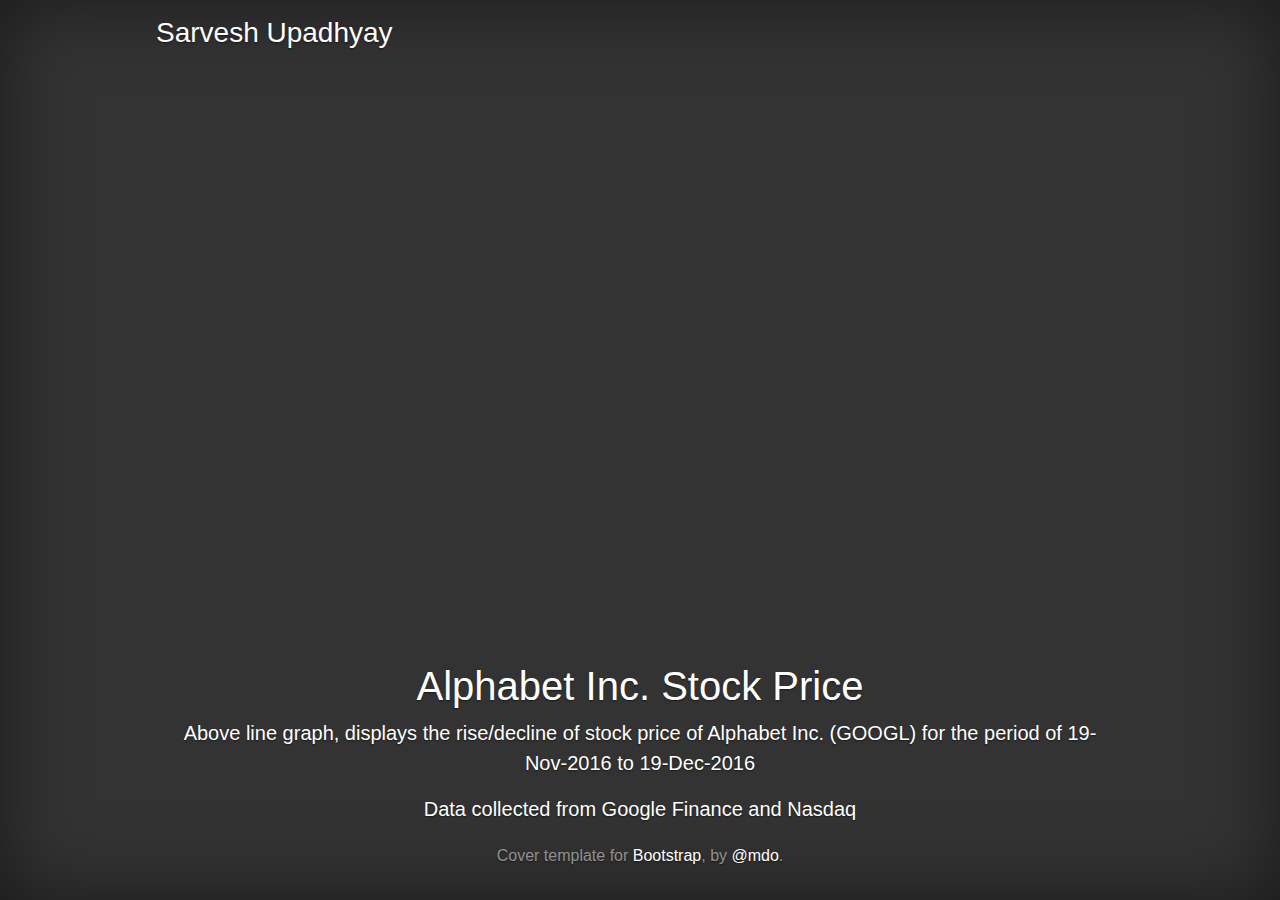
==== HW01/index.html @ 571b930d "HW01 and 1st commit" ====
<!doctype html>
<html lang="en">
	<head>
		<!-- Required meta tags -->
		<meta charset="utf-8">
		<meta name="viewport" content="width=device-width, initial-scale=1, shrink-to-fit=no">

		<!-- Bootstrap CSS -->
		<link rel="stylesheet" href="https://maxcdn.bootstrapcdn.com/bootstrap/4.0.0/css/bootstrap.min.css" integrity="sha384-Gn5384xqQ1aoWXA+058RXPxPg6fy4IWvTNh0E263XmFcJlSAwiGgFAW/dAiS6JXm" crossorigin="anonymous">

		<!-- Custom styles for this template -->
    	<link href="cover.css" rel="stylesheet">

    	<style type="text/css">
    		svg {
    			margin: auto;
    		}

    		.axisWhite line{
			  stroke: white;
			}

			.axisWhite path{
			  stroke: white;
			}

			.axisWhite text{
			  fill: white;
			}

			.container {
				max-width: 62.5em;
			}

    	</style>

		<title>Stocks Visualization</title>

	</head>

	<body class="text-center">

	    <div class="container d-flex h-100 p-3 mx-auto flex-column">
			<header class="masthead mb-auto">
				<div class="inner">
					<h3 class="masthead-brand">Sarvesh Upadhyay</h3>
					<!--<nav class="nav nav-masthead justify-content-center">
						<a class="nav-link active" href="#">Home</a>
						<a class="nav-link" href="#">Features</a>
						<a class="nav-link" href="#">Contact</a>
					</nav>-->
				</div>
			</header>

			<svg width="1000" height="600"></svg>

			<main role="main" class="inner cover">
				<h1 class="cover-heading">Alphabet Inc. Stock Price</h1>
				<p class="lead">Above line graph, displays the rise/decline
				 of stock price of Alphabet Inc. (GOOGL) for the period
				  of 19-Nov-2016 to 19-Dec-2016</p>
				<p class="lead">Data collected from Google Finance
				 and Nasdaq</p>
			</main>

			<footer class="mastfoot mt-auto">
				<div class="inner">
					<p>Cover template for <a href="https://getbootstrap.com/">Bootstrap</a>, by <a href="https://twitter.com/mdo">@mdo</a>.</p>
				</div>
			</footer>
		</div>

		<!-- Optional JavaScript -->
		<!-- jQuery first, then Popper.js, then Bootstrap JS -->
		<script src="https://code.jquery.com/jquery-3.2.1.slim.min.js" integrity="sha384-KJ3o2DKtIkvYIK3UENzmM7KCkRr/rE9/Qpg6aAZGJwFDMVNA/GpGFF93hXpG5KkN" crossorigin="anonymous"></script>
		<script src="https://cdnjs.cloudflare.com/ajax/libs/popper.js/1.12.9/umd/popper.min.js" integrity="sha384-ApNbgh9B+Y1QKtv3Rn7W3mgPxhU9K/ScQsAP7hUibX39j7fakFPskvXusvfa0b4Q" crossorigin="anonymous"></script>
		<script src="https://maxcdn.bootstrapcdn.com/bootstrap/4.0.0/js/bootstrap.min.js" integrity="sha384-JZR6Spejh4U02d8jOt6vLEHfe/JQGiRRSQQxSfFWpi1MquVdAyjUar5+76PVCmYl" crossorigin="anonymous"></script>
		<script src="https://d3js.org/d3.v4.min.js"></script>

		<script type="text/javascript">
			var svg = d3.select("svg");
			
			var margin = {top: 20, right: 20, bottom: 30, left: 50};
			
			//var containerWidth = $(".container").css("max-width");
			//console.log("cw: " + containerWidth);

			//var width = parseInt(containerWidth) - margin.left - margin.right;
			//console.log("w: " + width);

			//var containerHeight = $("svg").css("max-height");
			//console.log("ch: " + containerHeight);	

			//var height = parseInt(containerHeight) - margin.top - margin.bottom;
			//console.log("h: " + height);
			
			var width = svg.attr("width") - margin.left - margin.right;
			var height = svg.attr("height") - margin.top - margin.bottom;

			g = svg.append("g")
				.attr('transform', `translate(${margin.left}, ${margin.top})`);

			//https://github.com/d3/d3-time-format/blob/master/README.md#timeParse	
			var parseTime = d3.timeParse("%Y-%m-%d");

			//https://github.com/d3/d3-scale#time-scales
			//https://github.com/d3/d3-scale/blob/master/README.md#continuous_rangeRound
			var x = d3.scaleTime().rangeRound([0, width]);

			var y = d3.scaleLinear().rangeRound([height, 0]);

			var line = d3.line()
						.x(d => x(d.date))
						.y(d => y(d.close));

			const rowFn = d => {
				d.date = parseTime(d.date);
				d.close = +d.close;
				return d;
			};    

			d3.csv("googl_stocks_2016_nov_19_2016_dec_19.csv", rowFn, data => {
				x.domain(d3.extent(data, d => d.date));
				y.domain(d3.extent(data, d => d.close));

				g.append("g")
				.attr("transform", "translate(0," + height + ")")
				.attr("class", "axisWhite")  
				.call(d3.axisBottom(x));
				//.select(".domain")
				//.remove();

				g.append("g")
				.attr("class", "axisWhite")
				.call(d3.axisLeft(y))
				.append("text")
				.attr("fill", "white")
				.attr("transform", "rotate(-90)")
				.attr("y", 6)
				.attr("dy", "0.71em")
				.attr("text-anchor", "end")
				.text("Stock Price ($)");

				//path is a svg element
				//https://www.w3schools.com/graphics/svg_path.asp
				g.append("path")
				.datum(data)
				.attr("fill", "none")
				.attr("stroke", "steelblue")
				.attr("stroke-linejoin", "round")
				.attr("stroke-linecap", "round")
				.attr("stroke-width", 1.5)
				.attr("d", line);
			});
		</script>

	</body>
</html>
---- HW01/cover.css ----
/*
 * Globals
 */

/* Links */
a,
a:focus,
a:hover {
  color: #fff;
}

/* Custom default button */
.btn-secondary,
.btn-secondary:hover,
.btn-secondary:focus {
  color: #333;
  text-shadow: none; /* Prevent inheritance from `body` */
  background-color: #fff;
  border: .05rem solid #fff;
}


/*
 * Base structure
 */

html,
body {
  height: 100%;
  background-color: #333;
}

body {
  display: -ms-flexbox;
  display: -webkit-box;
  display: flex;
  -ms-flex-pack: center;
  -webkit-box-pack: center;
  justify-content: center;
  color: #fff;
  text-shadow: 0 .05rem .1rem rgba(0, 0, 0, .5);
  box-shadow: inset 0 0 5rem rgba(0, 0, 0, .5);
}

.cover-container {
  max-width: 42em;
}


/*
 * Header
 */
.masthead {
  margin-bottom: 2rem;
}

.masthead-brand {
  margin-bottom: 0;
}

.nav-masthead .nav-link {
  padding: .25rem 0;
  font-weight: 700;
  color: rgba(255, 255, 255, .5);
  background-color: transparent;
  border-bottom: .25rem solid transparent;
}

.nav-masthead .nav-link:hover,
.nav-masthead .nav-link:focus {
  border-bottom-color: rgba(255, 255, 255, .25);
}

.nav-masthead .nav-link + .nav-link {
  margin-left: 1rem;
}

.nav-masthead .active {
  color: #fff;
  border-bottom-color: #fff;
}

@media (min-width: 48em) {
  .masthead-brand {
    float: left;
  }
  .nav-masthead {
    float: right;
  }
}


/*
 * Cover
 */
.cover {
  padding: 0 1.5rem;
}
.cover .btn-lg {
  padding: .75rem 1.25rem;
  font-weight: 700;
}


/*
 * Footer
 */
.mastfoot {
  color: rgba(255, 255, 255, .5);
}
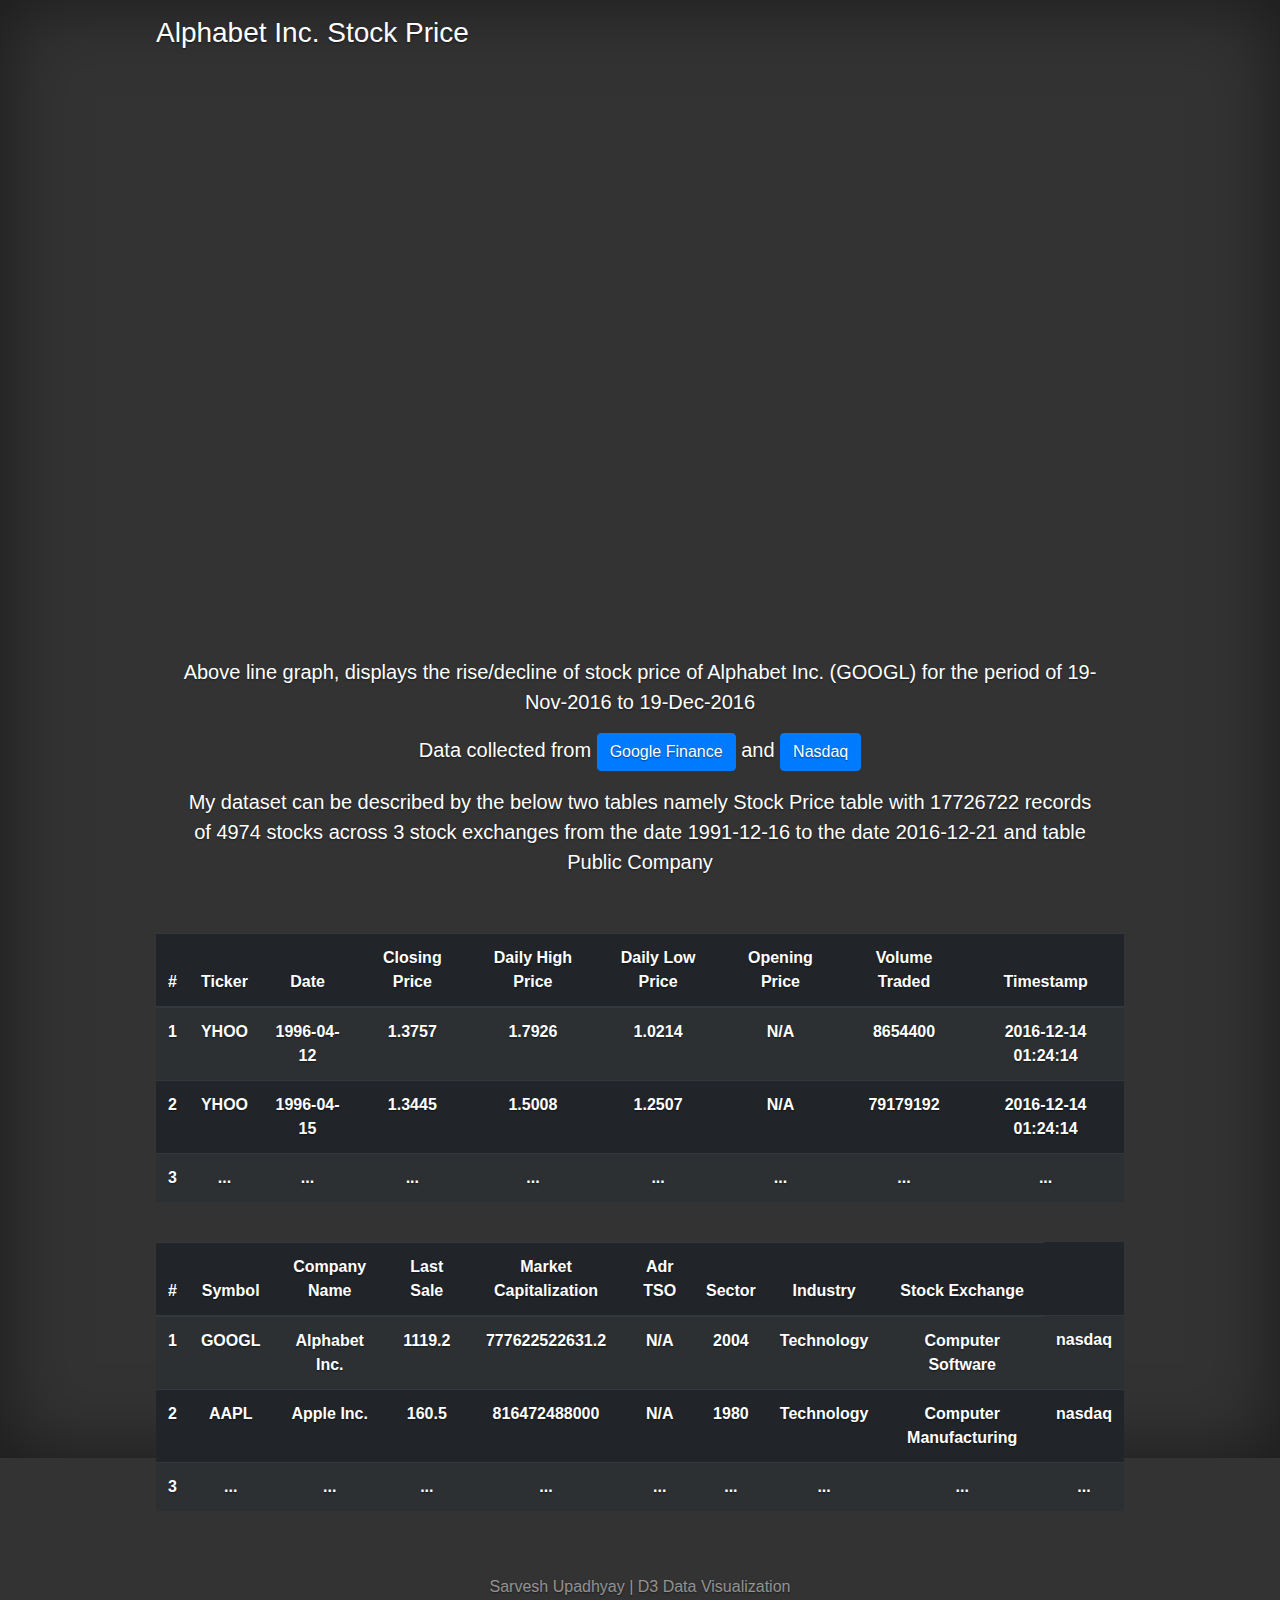
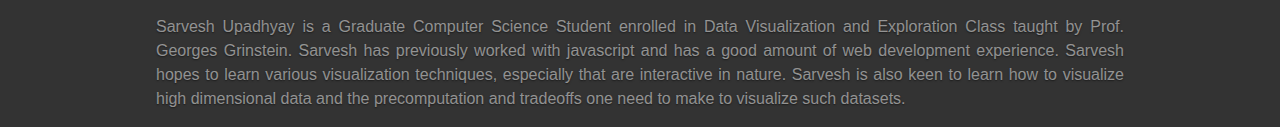
==== commit a7ebc892: "more css and about me section" ====
--- a/HW01/index.html
+++ b/HW01/index.html
@@ -30,6 +30,19 @@
 
 			.container {
 				max-width: 62.5em;
+				/*line-height: 30px;*/
+			}
+
+			table {
+				margin-top: 2.5em;
+			} 
+
+			body {
+				height: 162%;
+			}
+
+			footer {
+				padding-top: 3em;
 			}
 
     	</style>
@@ -40,10 +53,10 @@
 
 	<body class="text-center">
 
-	    <div class="container d-flex h-100 p-3 mx-auto flex-column">
+	    <div class="container d-flex p-3 mx-auto flex-column">
 			<header class="masthead mb-auto">
 				<div class="inner">
-					<h3 class="masthead-brand">Sarvesh Upadhyay</h3>
+					<h3 class="masthead-brand">Alphabet Inc. Stock Price</h3>
 					<!--<nav class="nav nav-masthead justify-content-center">
 						<a class="nav-link active" href="#">Home</a>
 						<a class="nav-link" href="#">Features</a>
@@ -52,22 +65,150 @@
 				</div>
 			</header>
 
-			<svg width="1000" height="600"></svg>
+			<div style="max-height: 1000px">
+				<svg width="1000" height="600"></svg>	
+			</div>
 
 			<main role="main" class="inner cover">
-				<h1 class="cover-heading">Alphabet Inc. Stock Price</h1>
 				<p class="lead">Above line graph, displays the rise/decline
 				 of stock price of Alphabet Inc. (GOOGL) for the period
 				  of 19-Nov-2016 to 19-Dec-2016</p>
-				<p class="lead">Data collected from Google Finance
-				 and Nasdaq</p>
+				<p class="lead">Data collected from 
+					<a href="https://finance.google.com/finance/historical?q=GOOGL" class="btn btn-primary" role="button" aria-disabled="true">
+						Google Finance
+					</a>
+					and
+					<a href="https://www.nasdaq.com/screening/company-list.aspx" class="btn btn-primary" role="button" aria-disabled="true">
+						Nasdaq
+					</a>
+				</p>
+
+				<p class="lead">My dataset can be described by the below two tables namely Stock Price table with 17726722 records of 4974 stocks across 3 stock exchanges from the date 1991-12-16 to the date 2016-12-21 and table Public Company</p>
 			</main>
 
+			<div>
+				<table class="table table-striped table-dark">
+					<thead>
+						<tr>
+							<th scope="col">#</th>
+							<th scope="col">Ticker</th>
+							<th scope="col">Date</th>
+							<th scope="col">Closing Price</th>
+							<th scope="col">Daily High Price</th>
+							<th scope="col">Daily Low Price</th>
+							<th scope="col">Opening Price</th>
+							<th scope="col">Volume Traded</th>
+							<th scope="col">Timestamp</th>
+						</tr>
+					</thead>
+
+					<tbody>
+						<tr>
+							<th scope="row">1</th>
+							<th>YHOO</th>
+							<th>1996-04-12</th>
+							<th>1.3757</th>
+							<th>1.7926</th>
+							<th>1.0214</th>
+							<th>N/A</th>
+							<th>8654400</th>
+							<th>2016-12-14 01:24:14</th>
+						</tr>
+						<tr>
+							<th scope="row">2</th>
+							<th>YHOO</th>
+							<th>1996-04-15</th>
+							<th>1.3445</th>
+							<th>1.5008</th>
+							<th>1.2507</th>
+							<th>N/A</th>
+							<th>79179192</th>
+							<th>2016-12-14 01:24:14</th>
+						</tr>
+						<tr>
+							<th scope="row">3</th>
+							<th>...</th>
+							<th>...</th>
+							<th>...</th>
+							<th>...</th>
+							<th>...</th>
+							<th>...</th>
+							<th>...</th>
+							<th>...</th>
+						</tr>
+					</tbody>
+				</table>
+
+				<table class="table table-striped table-dark">
+					<thead>
+						<tr>
+							<th scope="col">#</th>
+							<th scope="col">Symbol</th>
+							<th scope="col">Company Name</th>
+							<th scope="col">Last Sale</th>
+							<th scope="col">Market Capitalization</th>
+							<th scope="col">Adr TSO</th>
+							<th scope="col">Sector</th>
+							<th scope="col">Industry</th>
+							<th scope="col">Stock Exchange</th>
+						</tr>
+					</thead>
+
+					<tbody>
+						<tr>
+							<th scope="row">1</th>
+							<th>GOOGL</th>
+							<th>Alphabet Inc.</th>
+							<th>1119.2</th>
+							<th>777622522631.2</th>
+							<th>N/A</th>
+							<th>2004</th>
+							<th>Technology</th>
+							<th>Computer Software</th>
+							<th>nasdaq</th>
+						</tr>
+						<tr>
+							<th scope="row">2</th>
+							<th>AAPL</th>
+							<th>Apple Inc.</th>
+							<th>160.5</th>
+							<th>816472488000</th>
+							<th>N/A</th>
+							<th>1980</th>
+							<th>Technology</th>
+							<th>Computer Manufacturing</th>
+							<th>nasdaq</th>
+						</tr>
+						<tr>
+							<th scope="row">3</th>
+							<th>...</th>
+							<th>...</th>
+							<th>...</th>
+							<th>...</th>
+							<th>...</th>
+							<th>...</th>
+							<th>...</th>
+							<th>...</th>
+							<th>...</th>
+						</tr>
+					</tbody>
+				</table>
+
+
+			</div>
+				
 			<footer class="mastfoot mt-auto">
 				<div class="inner">
-					<p>Cover template for <a href="https://getbootstrap.com/">Bootstrap</a>, by <a href="https://twitter.com/mdo">@mdo</a>.</p>
+					<p>Sarvesh Upadhyay | D3 Data Visualization</p>
 				</div>
+
+				<div class="inner">
+					<p style="text-align: justify">Sarvesh Upadhyay is a Graduate Computer Science Student enrolled in Data Visualization and Exploration Class taught by Prof. Georges Grinstein. Sarvesh has previously worked with javascript and has a good amount of web development experience. Sarvesh hopes to learn various visualization techniques, especially that are interactive in nature. Sarvesh is also keen to learn how to visualize high dimensional data and the precomputation and tradeoffs one need to make to visualize such datasets.</p>
+				</div>
+
 			</footer>
+
+
 		</div>
 
 		<!-- Optional JavaScript -->
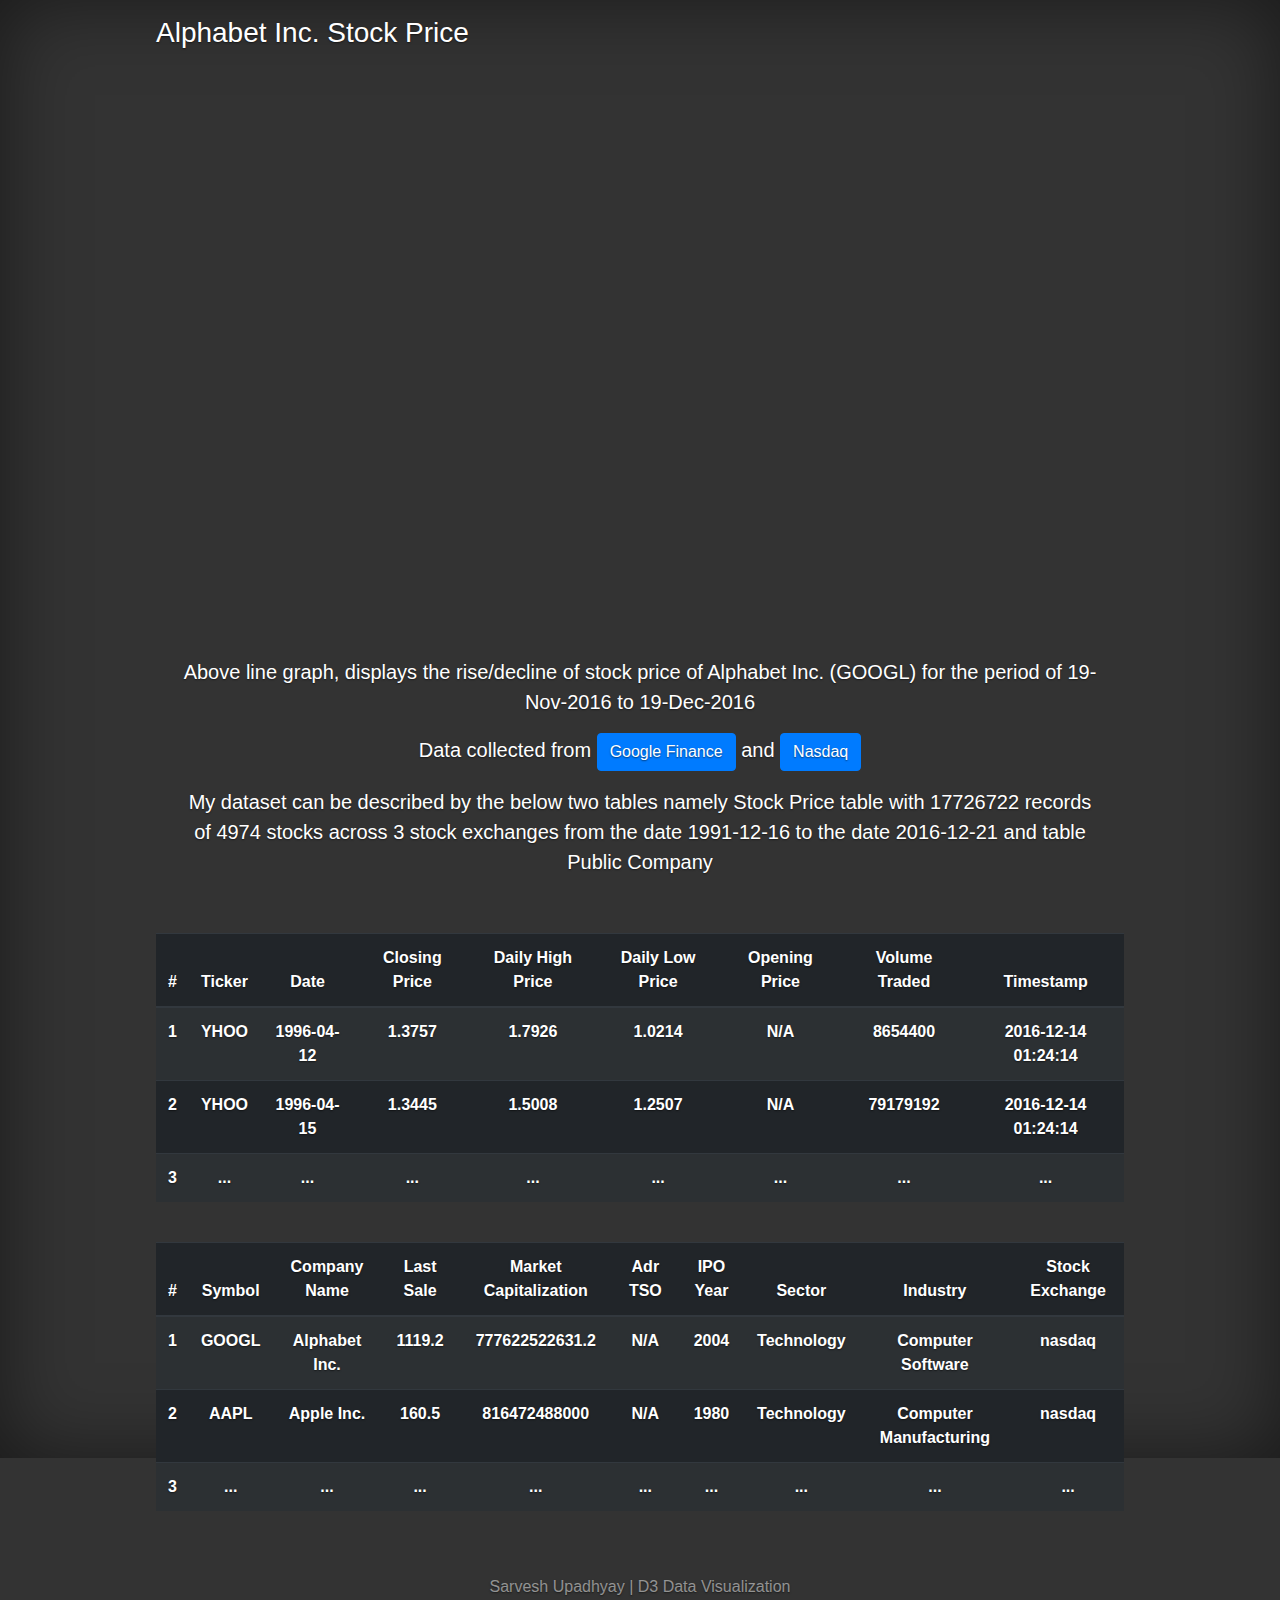
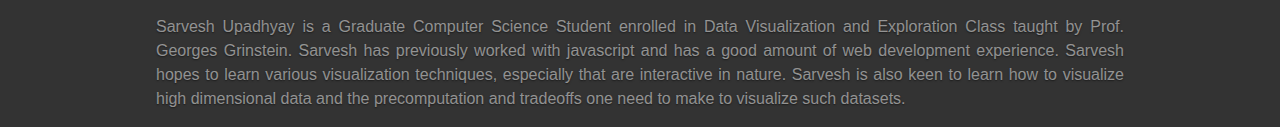
==== commit aba6aa34: "added documentation and fixed table headers" ====
--- a/HW01/index.html
+++ b/HW01/index.html
@@ -148,6 +148,7 @@
 							<th scope="col">Last Sale</th>
 							<th scope="col">Market Capitalization</th>
 							<th scope="col">Adr TSO</th>
+							<th scope="col">IPO Year</th>
 							<th scope="col">Sector</th>
 							<th scope="col">Industry</th>
 							<th scope="col">Stock Exchange</th>
@@ -219,25 +220,16 @@
 		<script src="https://d3js.org/d3.v4.min.js"></script>
 
 		<script type="text/javascript">
+
+			//https://developer.mozilla.org/en-US/docs/Web/SVG/Element/g
 			var svg = d3.select("svg");
 			
 			var margin = {top: 20, right: 20, bottom: 30, left: 50};
 			
-			//var containerWidth = $(".container").css("max-width");
-			//console.log("cw: " + containerWidth);
-
-			//var width = parseInt(containerWidth) - margin.left - margin.right;
-			//console.log("w: " + width);
-
-			//var containerHeight = $("svg").css("max-height");
-			//console.log("ch: " + containerHeight);	
-
-			//var height = parseInt(containerHeight) - margin.top - margin.bottom;
-			//console.log("h: " + height);
-			
 			var width = svg.attr("width") - margin.left - margin.right;
 			var height = svg.attr("height") - margin.top - margin.bottom;
 
+			//https://developer.mozilla.org/en-US/docs/Web/SVG/Attribute/transform
 			g = svg.append("g")
 				.attr('transform', `translate(${margin.left}, ${margin.top})`);
 
@@ -247,7 +239,6 @@
 			//https://github.com/d3/d3-scale#time-scales
 			//https://github.com/d3/d3-scale/blob/master/README.md#continuous_rangeRound
 			var x = d3.scaleTime().rangeRound([0, width]);
-
 			var y = d3.scaleLinear().rangeRound([height, 0]);
 
 			var line = d3.line()
@@ -264,13 +255,17 @@
 				x.domain(d3.extent(data, d => d.date));
 				y.domain(d3.extent(data, d => d.close));
 
+				//https://developer.mozilla.org/en-US/docs/Web/SVG/Attribute/transform
 				g.append("g")
 				.attr("transform", "translate(0," + height + ")")
 				.attr("class", "axisWhite")  
 				.call(d3.axisBottom(x));
-				//.select(".domain")
-				//.remove();
-
+
+				//text is also a svg element
+				//https://www.w3schools.com/graphics/svg_text.asp
+				//https://www.w3.org/TR/SVG/text.html#TextElement
+				//https://www.w3.org/TR/SVG/text.html#TextAnchorProperty
+				//https://developer.mozilla.org/en-US/docs/Web/SVG/Attribute/transform
 				g.append("g")
 				.attr("class", "axisWhite")
 				.call(d3.axisLeft(y))
@@ -283,7 +278,8 @@
 				.text("Stock Price ($)");
 
 				//path is a svg element
-				//https://www.w3schools.com/graphics/svg_path.asp
+				//https://developer.mozilla.org/en-US/docs/Web/SVG/Tutorial/Paths
+				//https://developer.mozilla.org/en-US/docs/Web/SVG/Attribute/d
 				g.append("path")
 				.datum(data)
 				.attr("fill", "none")
